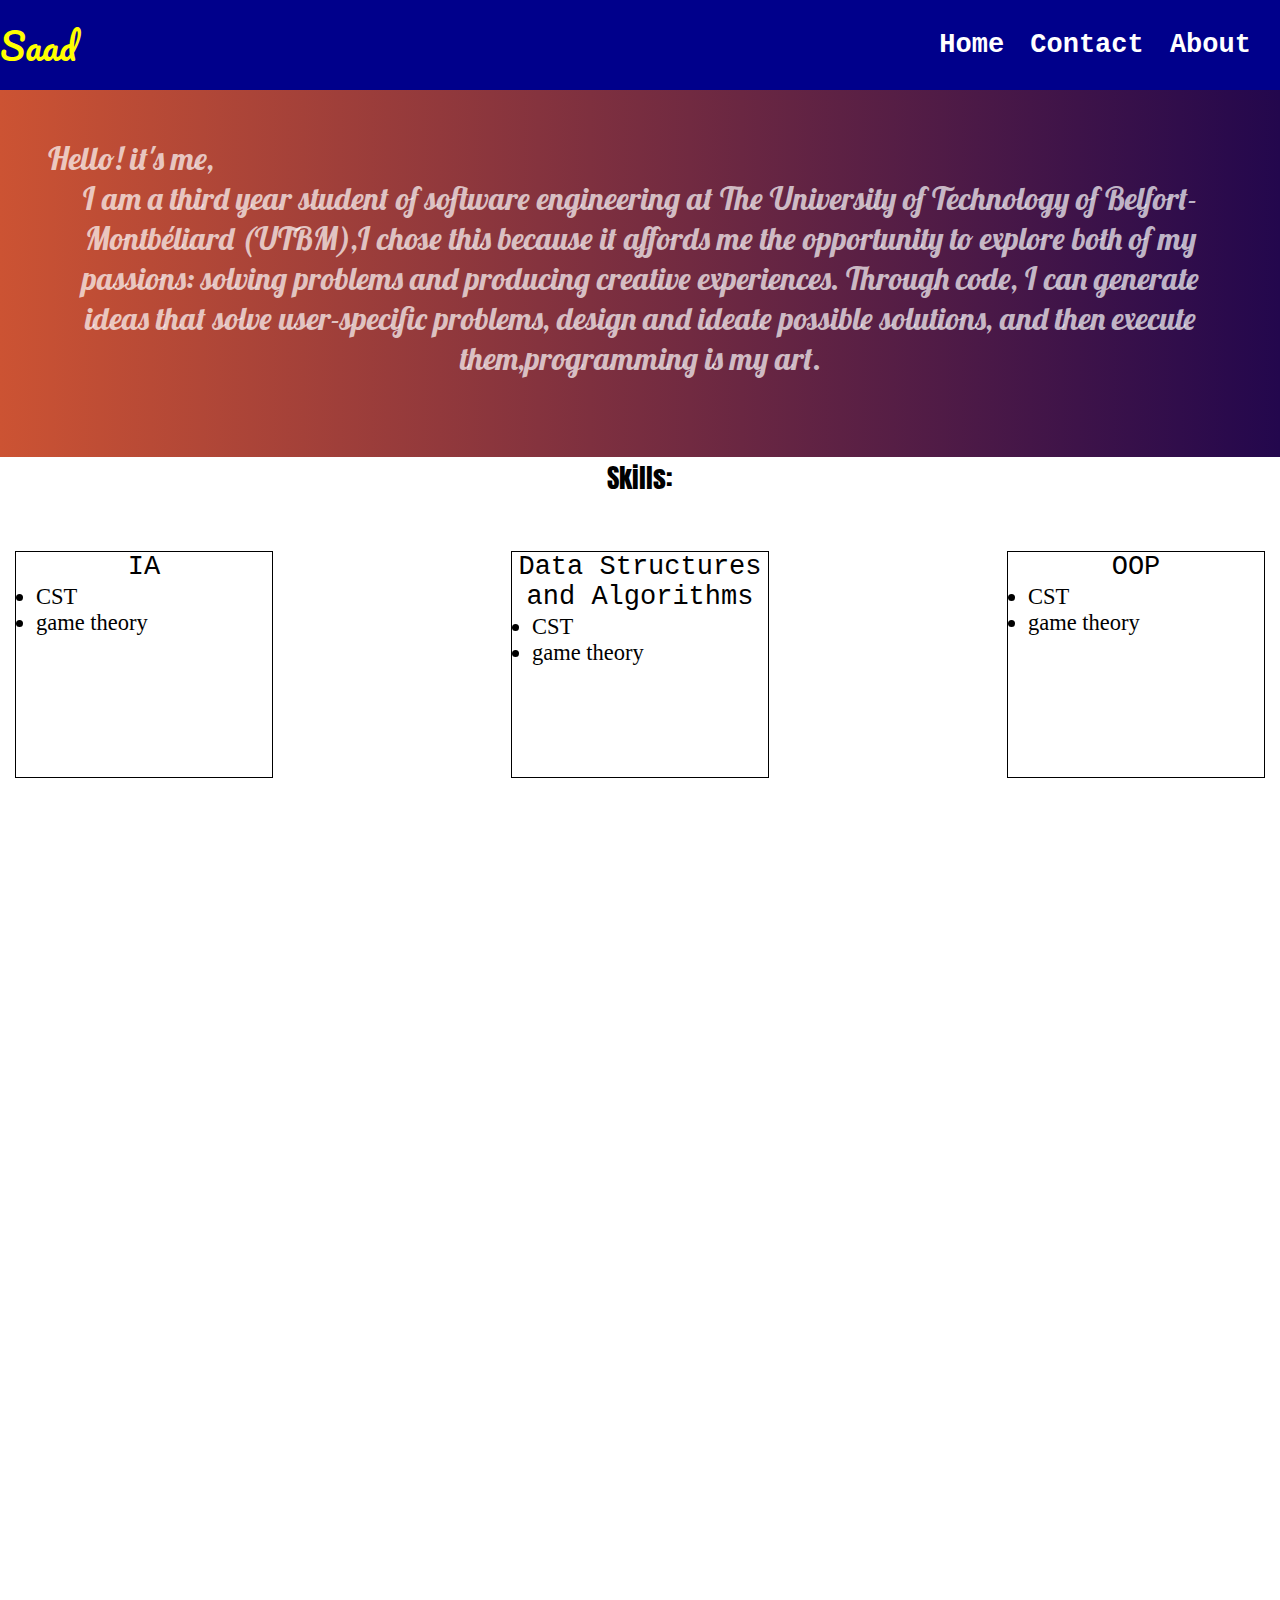
==== index.html @ f517cc86 "first-version" ====
<!DOCTYPE html>
<html lang="en">
<head>
    <meta charset="UTF-8">
    <meta http-equiv="X-UA-Compatible" content="IE=edge">
    <meta name="viewport" content="width=device-width, initial-scale=1.0">
    <title>saad sbat</title>
    <link rel="stylesheet" href="style/style.css">
    <link rel="preconnect" href="https://fonts.googleapis.com">
    <link rel="preconnect" href="https://fonts.googleapis.com">
    <link rel="preconnect" href="https://fonts.gstatic.com" crossorigin>
    <link href="https://fonts.googleapis.com/css2?family=Anton&family=Dancing+Script:wght@700&family=Pacifico&family=Source+Code+Pro:ital,wght@1,600&display=swap" rel="stylesheet">
    <link rel="preconnect" href="https://fonts.googleapis.com">
    <link rel="preconnect" href="https://fonts.gstatic.com" crossorigin>
    <link href="https://fonts.googleapis.com/css2?family=Lobster&display=swap" rel="stylesheet">
</head>

<body>
    <nav class="nav-bar">
        <div class="logo">Saad</div>
        <ul class="div-links">
            <!-- <tr> -->
                <li><a href="home.html" target="_blank">Home</a></td>
                    <li><a href="contact.html" target="_blank">Contact</a></td>
                        <li><a href="about.html" target="_blank">About</a></td>
                            <!-- </tr> -->
        </ul> 
                        
    </nav>
    <div class="main">
        <div class="div-intro">                
            <!-- <img src="img.jpg" class="img-me"> -->
            <span class="span-question">Hello! it's me,</span><br>
            <p>I am a third year student of software engineering at The University of Technology of Belfort-Montbéliard (UTBM),I chose this because it affords me the opportunity to explore both of my passions: solving problems and producing creative experiences. Through code, I can generate ideas that solve user-specific problems,
             design and ideate possible solutions, and then execute them,programming is my art.</p> 
        </div>
        <div class="div-abilities"> 
            <p>Skills:</p>
            <br><br><br>
            <div class="div-blocks">
                <div>
                    <p>IA<br></p>
                    <ul>
                        <li> CST </li>
                        <li>game theory</li>

                    </ul>
                </div>
                <div>
                    <p> Data Structures and Algorithms</p>
                    <ul>
                        <li> CST </li>
                        <li>game theory</li>
                    </ul>
                </div>
                <div>
                    <p>
                        OOP
                    </p>
                    <ul>
                        <li> CST </li>
                        <li>game theory</li>
                    </ul>
                </div>

            </div>
        </div>
    </div>
</body>
</html>
---- style/style.css ----
*{
    margin: 0;
    box-sizing: border-box;
}
body{
    background-color: white;
    height: 200vh;
}
.nav-bar{
    display: flex;
    height: 10vh;
    background-color:darkblue;
    align-items: center;

    
}
.logo{
    flex-grow: 1;
    width: fit-content;
    height: fit-content;
    font-size: 4vh;
    /* font-family: 'Dancing Script', cursive; */
    color: yellow;
    font-family: 'Pacifico', cursive;

}
.div-links{
    padding: 0;
    margin-right: 1em;
}
.div-links li{
    display: inline-block;
    padding: 5px;
    color: white;
    font-weight: 700;
    font-family: monospace;
    font-size: 3vh;
    margin: .3em;
    /* margin-right: 2em; */
}
.div-links li a{
    color: white;
    text-decoration: none;

}
.div-links li a:hover{
    background-color:blue;
    padding: .9em;
}
.main{
    /* margin-top: 4em; */
    /* color: black; */
    /* text-align: center; */
    /* margin: 4em 5em; */

}

.div-intro{
    background: linear-gradient(to right, #cc5333, #23074d);
    padding: 3em 3em 1em 3em;
    color: rgba(256, 256, 256, 0.7);
}
.span-question{
    font-family: 'Anton', sans-serif;
    font-family: 'Lobster', cursive;
    text-align: left;
    font-size: 2em;

}
.div-intro p{
    /* width: 50%; */
    /* min-width: 400px; */
    /* text-align: justify; */
    text-align: center;
    font-size: 3.5vh;
    font-family: 'Lobster', cursive;
    height: fit-content;
    margin-bottom: 2em;
    /* width: 10%; */
}
.img-me{
    display: block;
    width: 35vw;
    height: 70vh;
    /* display: inline-block; */
    float: left;
    border-radius: 100%
}



.div-blocks div ul{
    font-size: 2.5vh;
}
.div-abilities p{
    text-align: center;
    font-family: 'Anton', sans-serif;
    font-size: 3vh;
}
.div-blocks{
    display: flex;
    justify-content:space-between;
    position: relative;
    margin: 0 1em;
    
}
.div-blocks div{
    display: flex;/*very important for margin auto*/
    flex-direction: column;
    /* text-align: center; */
    width: 20vw;
    height: 25vh;
    outline:1px solid black ;

    align-content: flex-start;
    /* align-items: center; */
    /* margin: 0 auto; */
}
.div-blocks div p{
    font-size: 3vh;
    font-family: 'Courier New', Courier, monospace;
    margin-top: 0px;
    margin-bottom: 2px;
    /* width: 100%; */
    /* display: block; */
    /* width: fit-content; */
    /* justify-items: center; */
    /* align-self: center; */
    /* margin:  0 auto; */
    /* text-align: center; */
    /* justify-: center; */
    /* margin: auto auto; */
    /* margin: 12% auto; */
/*  */
}

.div-blocks div ul{
    padding-left: 20px;
    text-align: left;
}



.body-contact{
    display: flex;
    
    height: 30%;
}

.form-contact{
   border: 1px solid white;
    margin: auto;
    display: flex;
    flex-direction: column;
    width: 50%;
}
.form-contact label{

    color: white;
    margin-bottom: 3px;
}

.form-contact input{
    width: 97.2%;
    height: 5vh;
}
.form-contact {
    font-size: 4vh;
}

.btn{
    width: 100%;
    height: 4vh;
    color: red;
    margin: 4px auto;
    


    /* margin-left:35%; */
    /* margin:10px auto; */
    /* margin-bottom: 0; */
    /* margin-top: 10px; */
}

/* end contact!!!!!!!! */
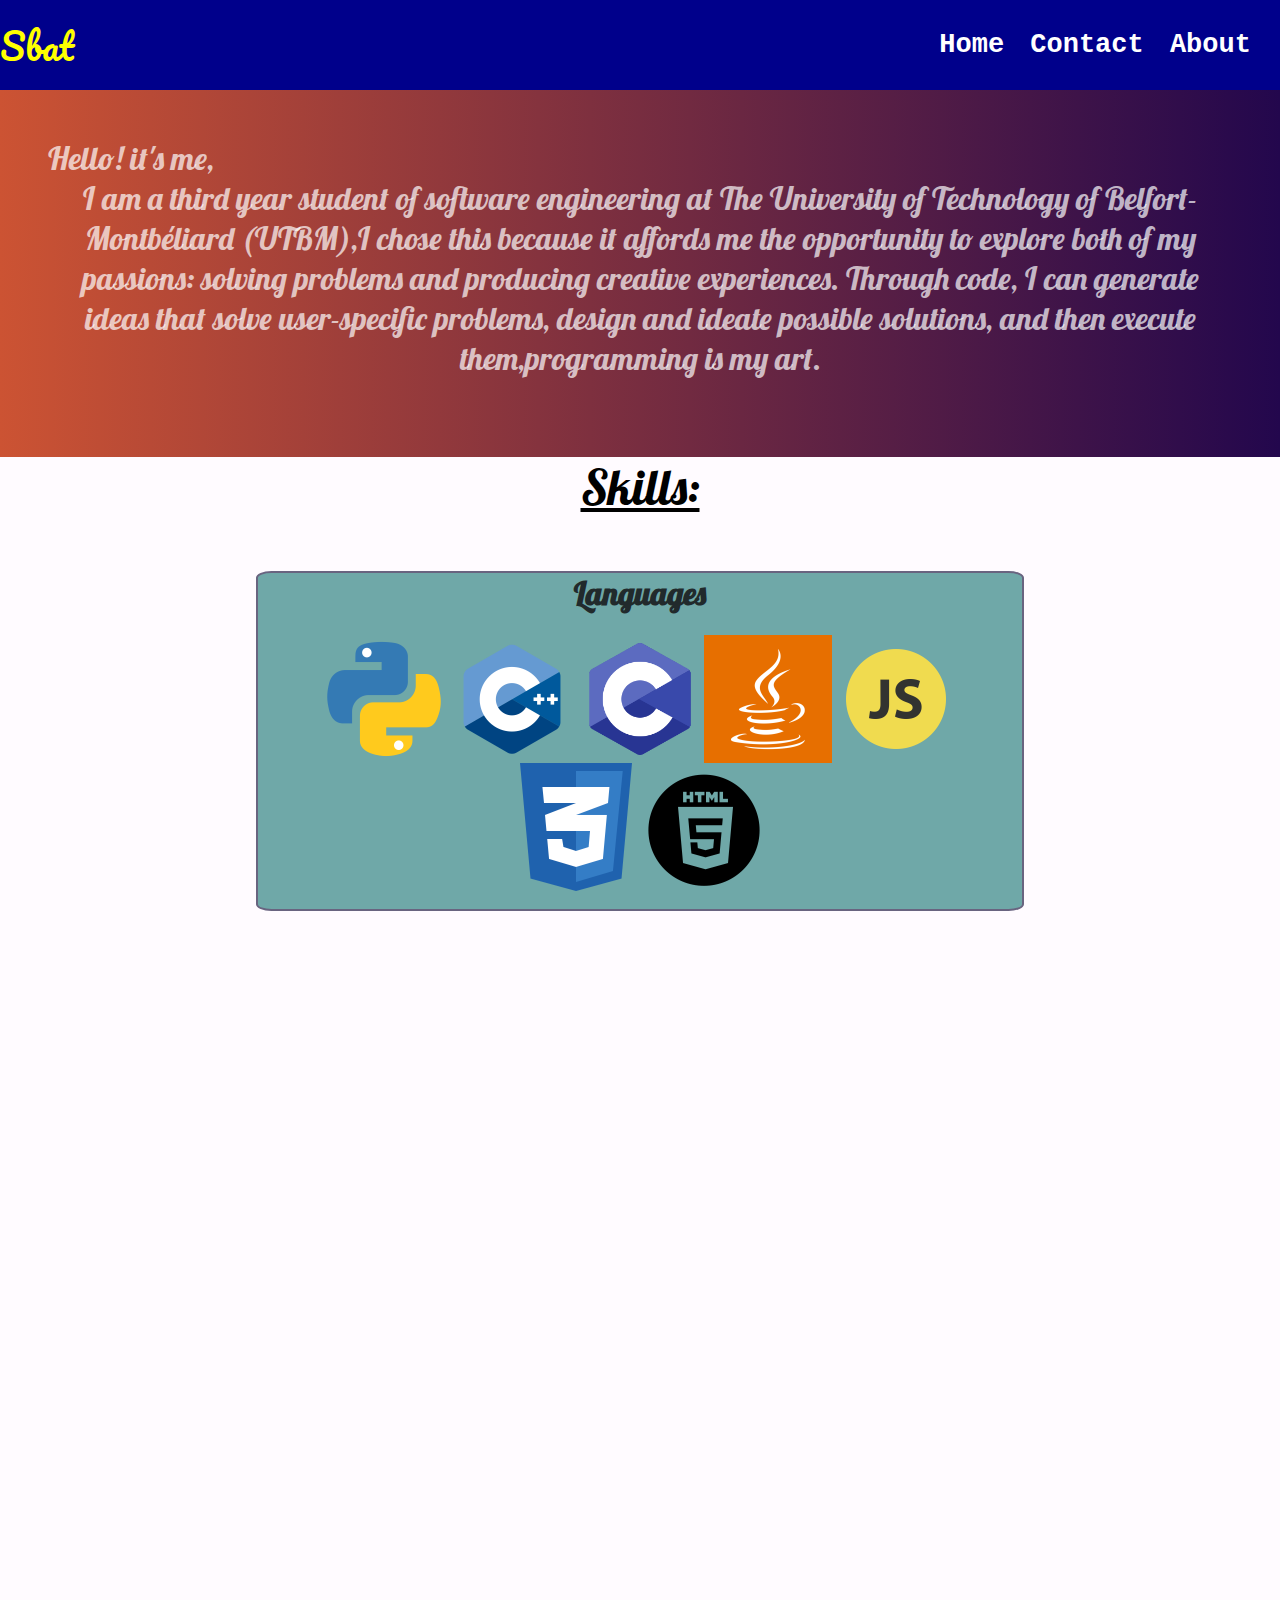
==== commit 39d630e0: "Version 0.4" ====
--- a/index.html
+++ b/index.html
@@ -1,70 +1,82 @@
-<!DOCTYPE html>
-<html lang="en">
-<head>
-    <meta charset="UTF-8">
-    <meta http-equiv="X-UA-Compatible" content="IE=edge">
-    <meta name="viewport" content="width=device-width, initial-scale=1.0">
-    <title>saad sbat</title>
-    <link rel="stylesheet" href="style/style.css">
-    <link rel="preconnect" href="https://fonts.googleapis.com">
-    <link rel="preconnect" href="https://fonts.googleapis.com">
-    <link rel="preconnect" href="https://fonts.gstatic.com" crossorigin>
-    <link href="https://fonts.googleapis.com/css2?family=Anton&family=Dancing+Script:wght@700&family=Pacifico&family=Source+Code+Pro:ital,wght@1,600&display=swap" rel="stylesheet">
-    <link rel="preconnect" href="https://fonts.googleapis.com">
-    <link rel="preconnect" href="https://fonts.gstatic.com" crossorigin>
-    <link href="https://fonts.googleapis.com/css2?family=Lobster&display=swap" rel="stylesheet">
-</head>
-
-<body>
-    <nav class="nav-bar">
-        <div class="logo">Saad</div>
-        <ul class="div-links">
-            <!-- <tr> -->
-                <li><a href="home.html" target="_blank">Home</a></td>
-                    <li><a href="contact.html" target="_blank">Contact</a></td>
-                        <li><a href="about.html" target="_blank">About</a></td>
-                            <!-- </tr> -->
-        </ul> 
-                        
-    </nav>
-    <div class="main">
-        <div class="div-intro">                
-            <!-- <img src="img.jpg" class="img-me"> -->
-            <span class="span-question">Hello! it's me,</span><br>
-            <p>I am a third year student of software engineering at The University of Technology of Belfort-Montbéliard (UTBM),I chose this because it affords me the opportunity to explore both of my passions: solving problems and producing creative experiences. Through code, I can generate ideas that solve user-specific problems,
-             design and ideate possible solutions, and then execute them,programming is my art.</p> 
-        </div>
-        <div class="div-abilities"> 
-            <p>Skills:</p>
-            <br><br><br>
-            <div class="div-blocks">
-                <div>
-                    <p>IA<br></p>
-                    <ul>
-                        <li> CST </li>
-                        <li>game theory</li>
-
-                    </ul>
-                </div>
-                <div>
-                    <p> Data Structures and Algorithms</p>
-                    <ul>
-                        <li> CST </li>
-                        <li>game theory</li>
-                    </ul>
-                </div>
-                <div>
-                    <p>
-                        OOP
-                    </p>
-                    <ul>
-                        <li> CST </li>
-                        <li>game theory</li>
-                    </ul>
-                </div>
-
-            </div>
-        </div>
-    </div>
-</body>
+<!DOCTYPE html>
+<html lang="en">
+<head>
+    <meta charset="UTF-8">
+    <meta http-equiv="X-UA-Compatible" content="IE=edge">
+    <meta name="viewport" content="width=device-width, initial-scale=1.0">
+    <title>saad sbat</title>
+    <link rel="stylesheet" href="style/style.css">
+    <link rel="preconnect" href="https://fonts.googleapis.com">
+    <link rel="preconnect" href="https://fonts.googleapis.com">
+    <link rel="preconnect" href="https://fonts.gstatic.com" crossorigin>
+    <link href="https://fonts.googleapis.com/css2?family=Anton&family=Dancing+Script:wght@700&family=Pacifico&family=Source+Code+Pro:ital,wght@1,600&display=swap" rel="stylesheet">
+    <link rel="preconnect" href="https://fonts.googleapis.com">
+    <link rel="preconnect" href="https://fonts.gstatic.com" crossorigin>
+    <link href="https://fonts.googleapis.com/css2?family=Lobster&display=swap" rel="stylesheet">
+</head>
+
+<body>
+    <nav class="nav-bar">
+        <div class="logo">Sbat</div>
+        <ul class="div-links">
+            <!-- <tr> -->
+                <li><a href="home.html" target="_blank">Home</a></td>
+                    <li><a href="contact.html" target="_blank">Contact</a></td>
+                        <li><a href="about.html" target="_blank">About</a></td>
+                            <!-- </tr> -->
+        </ul> 
+                        
+    </nav>
+    <div class="main">
+        <div class="div-intro">                
+            <!-- <img src="img.jpg" class="img-me"> -->
+            <span class="mini-title span-question">Hello! it's me,</span><br>
+            <p>I am a third year student of software engineering at The University of Technology of Belfort-Montbéliard (UTBM),I chose this because it affords me the opportunity to explore both of my passions: solving problems and producing creative experiences. Through code, I can generate ideas that solve user-specific problems,
+             design and ideate possible solutions, and then execute them,programming is my art.</p> 
+        </div>
+        <div class="div-abilities"> 
+            <p class="mini-title skills-title">Skills:</p>
+            <br><br><br>
+            <div class="skill-block">
+                <h3 class="mini-title ability-title">Languages</h3>
+                <div class="div-blocks">
+                    <img src="/images/python_icon.png"  class="img-prog">
+                    <img src="/images/c_plus_logo.png"  class="img-prog">
+                    <img src="/images/c_logo.png" alt="" class="img-prog">
+                    <img src="/images/java_logo.png" alt="" class="img-prog">
+                    <img src="/images/javascript_logo.png" alt="" class="img-prog">
+                    <img src="/images/css_logo.png" alt="" class="img-prog">
+                    <img src="/images/html_5_logo.png" alt="" class="img-prog">
+            </div>
+
+
+                <!-- <div>
+                    <p>IA<br></p>
+                    <ul>
+                        <li> CST </li>
+                        <li>game theory</li>
+
+                    </ul>
+                </div>
+                <div>
+                    <p> Data Structures and Algorithms</p>
+                    <ul>
+                        <li> CST </li>
+                        <li>game theory</li>
+                    </ul>
+                </div>
+                <div>
+                    <p>
+                        OOP
+                    </p>
+                    <ul>
+                        <li> CST </li>
+                        <li>game theory</li>
+                    </ul>
+                </div> -->
+
+            </div>
+        </div>
+    </div>
+</body>
 </html>--- a/style/style.css
+++ b/style/style.css
@@ -1,185 +1,199 @@
-*{
-    margin: 0;
-    box-sizing: border-box;
-}
-body{
-    background-color: white;
-    height: 200vh;
-}
-.nav-bar{
-    display: flex;
-    height: 10vh;
-    background-color:darkblue;
-    align-items: center;
-
-    
-}
-.logo{
-    flex-grow: 1;
-    width: fit-content;
-    height: fit-content;
-    font-size: 4vh;
-    /* font-family: 'Dancing Script', cursive; */
-    color: yellow;
-    font-family: 'Pacifico', cursive;
-
-}
-.div-links{
-    padding: 0;
-    margin-right: 1em;
-}
-.div-links li{
-    display: inline-block;
-    padding: 5px;
-    color: white;
-    font-weight: 700;
-    font-family: monospace;
-    font-size: 3vh;
-    margin: .3em;
-    /* margin-right: 2em; */
-}
-.div-links li a{
-    color: white;
-    text-decoration: none;
-
-}
-.div-links li a:hover{
-    background-color:blue;
-    padding: .9em;
-}
-.main{
-    /* margin-top: 4em; */
-    /* color: black; */
-    /* text-align: center; */
-    /* margin: 4em 5em; */
-
-}
-
-.div-intro{
-    background: linear-gradient(to right, #cc5333, #23074d);
-    padding: 3em 3em 1em 3em;
-    color: rgba(256, 256, 256, 0.7);
-}
-.span-question{
-    font-family: 'Anton', sans-serif;
-    font-family: 'Lobster', cursive;
-    text-align: left;
-    font-size: 2em;
-
-}
-.div-intro p{
-    /* width: 50%; */
-    /* min-width: 400px; */
-    /* text-align: justify; */
-    text-align: center;
-    font-size: 3.5vh;
-    font-family: 'Lobster', cursive;
-    height: fit-content;
-    margin-bottom: 2em;
-    /* width: 10%; */
-}
-.img-me{
-    display: block;
-    width: 35vw;
-    height: 70vh;
-    /* display: inline-block; */
-    float: left;
-    border-radius: 100%
-}
-
-
-
-.div-blocks div ul{
-    font-size: 2.5vh;
-}
-.div-abilities p{
-    text-align: center;
-    font-family: 'Anton', sans-serif;
-    font-size: 3vh;
-}
-.div-blocks{
-    display: flex;
-    justify-content:space-between;
-    position: relative;
-    margin: 0 1em;
-    
-}
-.div-blocks div{
-    display: flex;/*very important for margin auto*/
-    flex-direction: column;
-    /* text-align: center; */
-    width: 20vw;
-    height: 25vh;
-    outline:1px solid black ;
-
-    align-content: flex-start;
-    /* align-items: center; */
-    /* margin: 0 auto; */
-}
-.div-blocks div p{
-    font-size: 3vh;
-    font-family: 'Courier New', Courier, monospace;
-    margin-top: 0px;
-    margin-bottom: 2px;
-    /* width: 100%; */
-    /* display: block; */
-    /* width: fit-content; */
-    /* justify-items: center; */
-    /* align-self: center; */
-    /* margin:  0 auto; */
-    /* text-align: center; */
-    /* justify-: center; */
-    /* margin: auto auto; */
-    /* margin: 12% auto; */
-/*  */
-}
-
-.div-blocks div ul{
-    padding-left: 20px;
-    text-align: left;
-}
-
-
-
-.body-contact{
-    display: flex;
-    
-    height: 30%;
-}
-
-.form-contact{
-   border: 1px solid white;
-    margin: auto;
-    display: flex;
-    flex-direction: column;
-    width: 50%;
-}
-.form-contact label{
-
-    color: white;
-    margin-bottom: 3px;
-}
-
-.form-contact input{
-    width: 97.2%;
-    height: 5vh;
-}
-.form-contact {
-    font-size: 4vh;
-}
-
-.btn{
-    width: 100%;
-    height: 4vh;
-    color: red;
-    margin: 4px auto;
-    
-
-
-    /* margin-left:35%; */
-    /* margin:10px auto; */
-    /* margin-bottom: 0; */
-    /* margin-top: 10px; */
-}
-
-/* end contact!!!!!!!! */
+*{
+    margin: 0;
+    box-sizing: border-box;
+}
+body{
+    background-color: white;
+    height: 200vh;
+}
+.nav-bar{
+    display: flex;
+    height: 10vh;
+    background-color:darkblue;
+    align-items: center;
+
+    
+}
+.logo{
+    flex-grow: 1;
+    width: fit-content;
+    height: fit-content;
+    font-size: 4vh;
+    /* font-family: 'Dancing Script', cursive; */
+    color: yellow;
+    font-family: 'Pacifico', cursive;
+
+}
+.div-links{
+    padding: 0;
+    margin-right: 1em;
+}
+.div-links li{
+    display: inline-block;
+    padding: 5px;
+    color: white;
+    font-weight: 700;
+    font-family: monospace;
+    font-size: 3vh;
+    margin: .3em;
+    /* margin-right: 2em; */
+}
+.div-links li a{
+    color: white;
+    text-decoration: none;
+
+}
+.div-links li a:hover{
+    background-color:blue;
+    padding: .9em;
+}
+.main{
+background-color: #fffbff;
+height: 200%;
+}
+
+.div-intro{
+    background: linear-gradient(to right, #cc5333, #23074d);
+    padding: 3em 3em 1em 3em;
+    color: rgba(256, 256, 256, 0.7);
+}
+.mini-title{
+    font-family: 'Lobster', cursive;
+    font-size: 2em;
+    
+}
+.span-question{
+    text-align: left;
+
+}
+.div-intro p{
+    text-align: center;
+    font-size: 3.5vh;
+    font-family: 'Lobster', cursive;
+    height: fit-content;
+    margin-bottom: 2em;
+}
+.img-me{
+    display: block;
+    width: 35vw;
+    height: 70vh;
+    float: left;
+    border-radius: 100%
+}
+
+
+
+.div-blocks div ul{
+    font-size: 2.5vh;
+}
+.skills-title{
+    text-align: center;
+    font-size: 3em;
+    text-decoration: underline;
+}
+.div-blocks{
+    display: flex;
+    flex-wrap: wrap;
+    padding-bottom: 2vh;
+    /* justify-content:space-between; */
+    /* position: relative; */
+    /* margin: 0 1em; */
+    
+}
+.img-prog{
+    display: inline-block;
+    width: 10vw;
+}
+.ability-title{
+    text-align: center;
+    margin-bottom: .7em;
+    color: #212a2c;
+    /* text-decoration: underline; */
+    /* padding-bottom: 5px; */
+    
+}
+.div-blocks{
+    /* margin: 0 auto; */
+    justify-content: center;
+    /* margin: 0 5em; */
+    
+ 
+}
+.skill-block{
+    border: 2px solid rgb(105, 100, 128);
+    /* padding: 1em; */
+    border-radius: 2%;
+    margin: 0 auto;
+    width: 60%;
+    background-color: rgb(111, 168, 168);
+}
+.div-blocks div p{
+    /* font-size: 3vh;
+    font-family: 'Courier New', Courier, monospace;
+    margin-top: 0px;
+    margin-bottom: 2px; */
+    /* width: 100%; */
+    /* display: block; */
+    /* width: fit-content; */
+    /* justify-items: center; */
+    /* align-self: center; */
+    /* margin:  0 auto; */
+    /* text-align: center; */
+    /* justify-: center; */
+    /* margin: auto auto; */
+    /* margin: 12% auto; */
+/*  */
+}
+
+.div-blocks div ul{
+    padding: 0;
+    list-style-type: none;
+    /* text-decoration: 0; */
+    /* padding-left: 20px;
+    text-align: left; */
+}
+
+
+
+.body-contact{
+    display: flex;
+    
+    height: 30%;
+}
+
+.form-contact{
+   border: 1px solid white;
+    margin: auto;
+    display: flex;
+    flex-direction: column;
+    width: 50%;
+}
+.form-contact label{
+
+    color: white;
+    margin-bottom: 3px;
+}
+
+.form-contact input{
+    width: 97.2%;
+    height: 5vh;
+}
+.form-contact {
+    font-size: 4vh;
+}
+
+.btn{
+    width: 100%;
+    height: 4vh;
+    color: red;
+    margin: 4px auto;
+    
+
+
+    /* margin-left:35%; */
+    /* margin:10px auto; */
+    /* margin-bottom: 0; */
+    /* margin-top: 10px; */
+}
+
+/* end contact!!!!!!!! */
